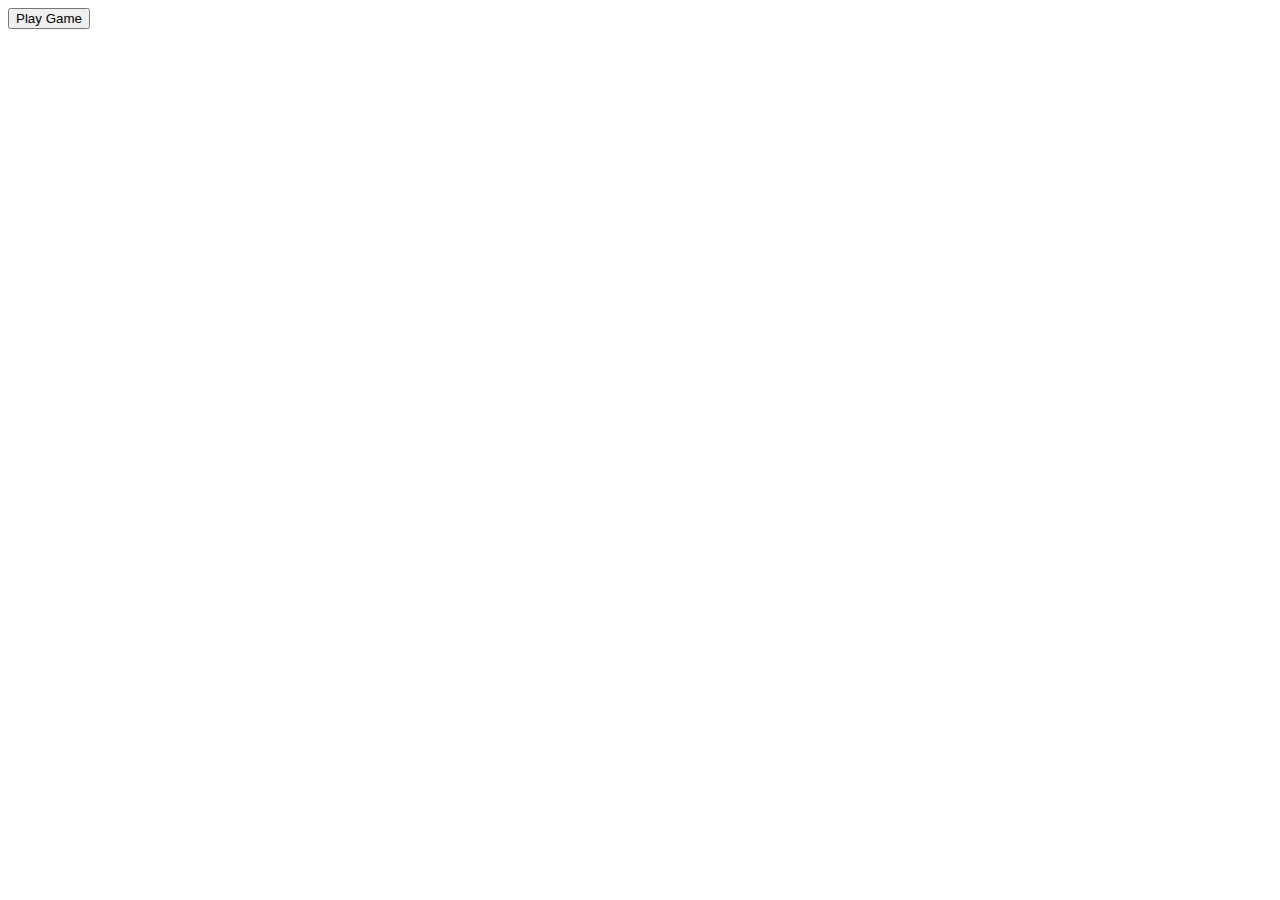
==== index.html @ a5769a0f "button" ====
<!DOCTYPE html>
<html lang="en">
<head>
    <meta charset="UTF-8">
    <meta http-equiv="X-UA-Compatible" content="IE=edge">
    <meta name="viewport" content="width=device-width, initial-scale=1.0">
    <title>Document</title>
</head>
<button onclick="window.location.href = 'pong.html'">Play Game</button>

</html>
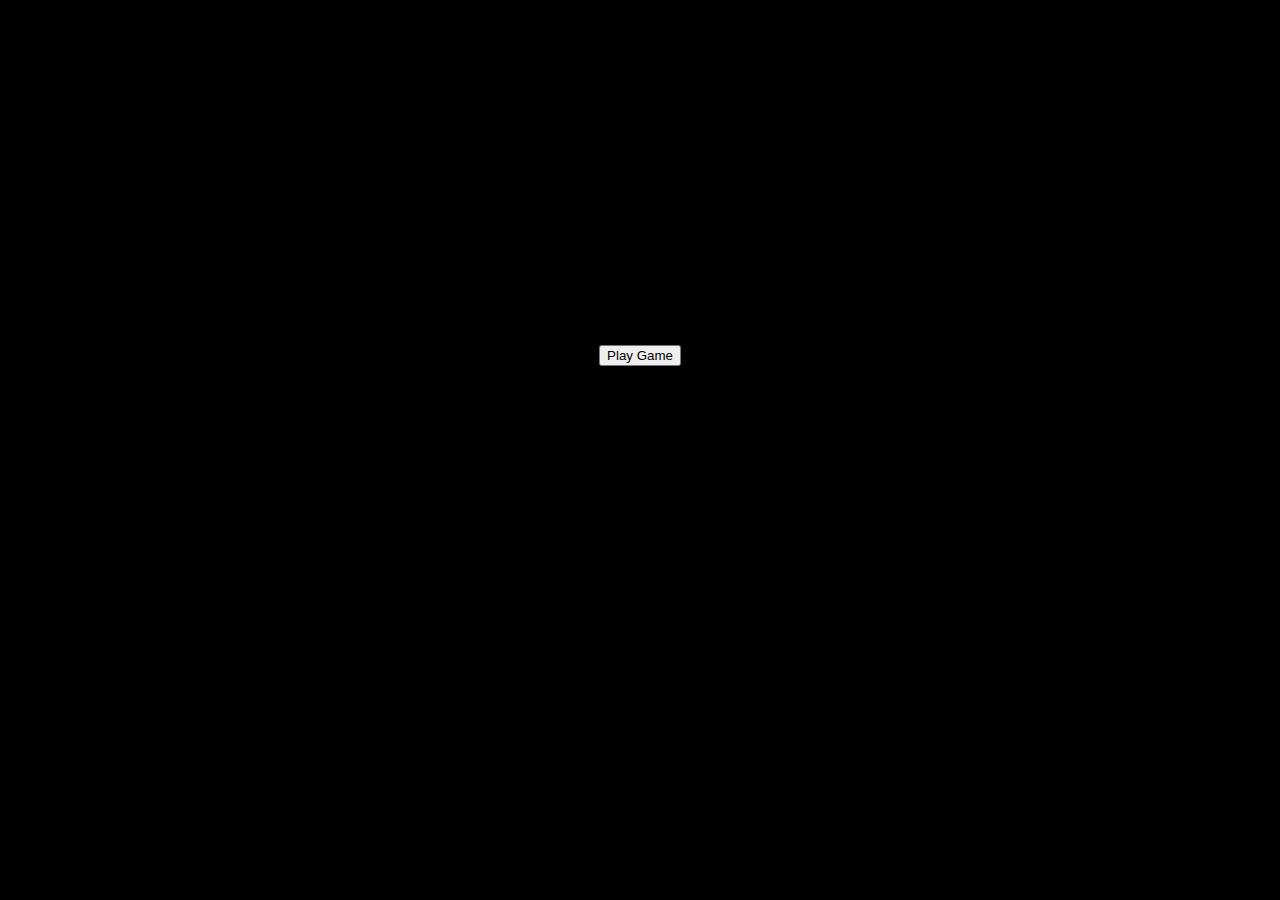
==== commit 9556c4dc: "first page" ====
--- a/index.html
+++ b/index.html
@@ -4,8 +4,13 @@
     <meta charset="UTF-8">
     <meta http-equiv="X-UA-Compatible" content="IE=edge">
     <meta name="viewport" content="width=device-width, initial-scale=1.0">
+    <link rel="stylesheet" href="style.css">
     <title>Document</title>
 </head>
+<body>
+    
+<div>
 <button onclick="window.location.href = 'pong.html'">Play Game</button>
-
+</div>
+</body>
 </html>--- a/style.css
+++ b/style.css
@@ -0,0 +1,10 @@
+body{
+    background-color: black;
+}
+div{
+    display: flex;
+    justify-content: center;
+    align-items: center;
+    flex-direction: column;
+    height: 695px;
+}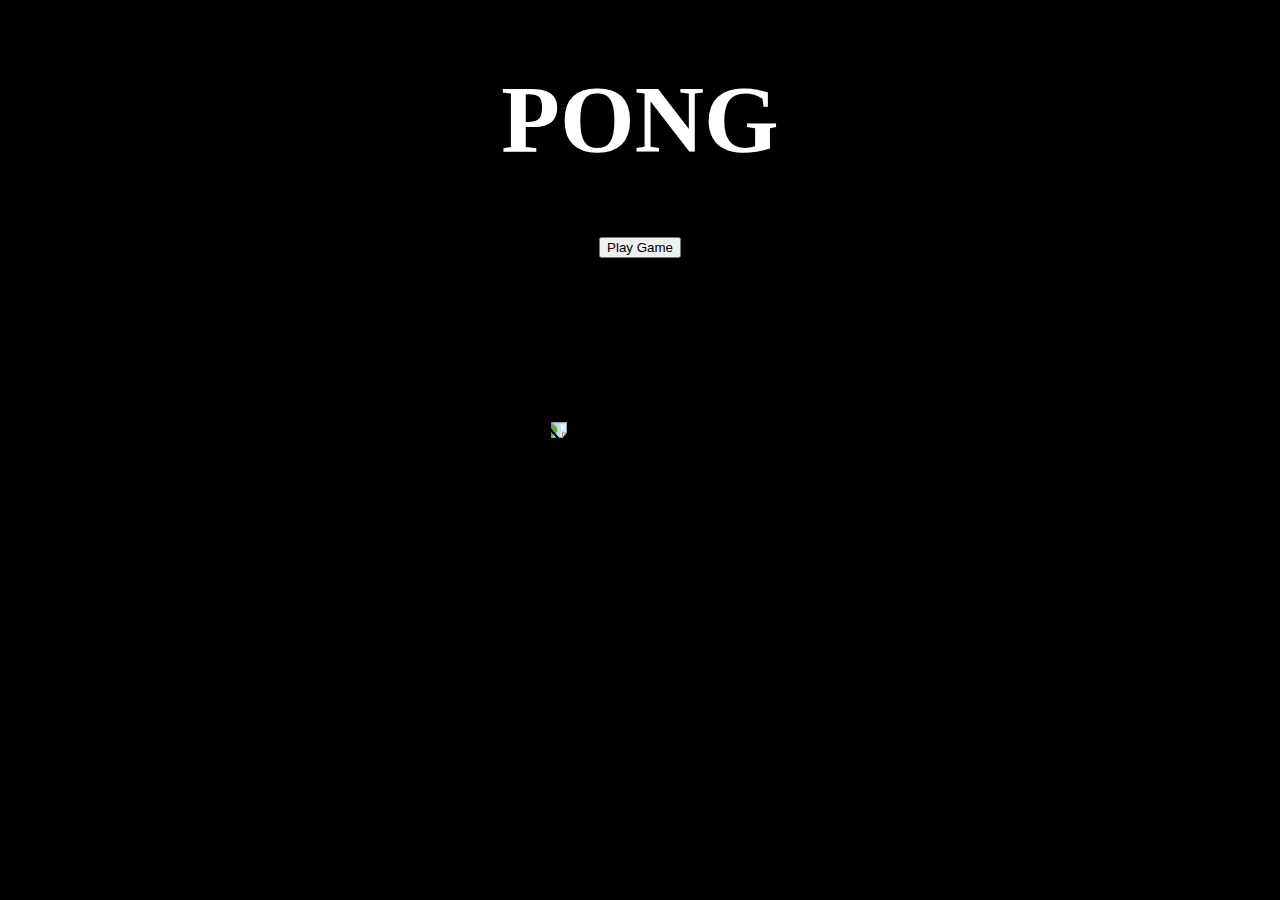
==== commit 101bdc31: "index done" ====
--- a/index.html
+++ b/index.html
@@ -7,10 +7,17 @@
     <link rel="stylesheet" href="style.css">
     <title>Document</title>
 </head>
-<body>
+<body>   
+     <h1>PONG</h1>
     
-<div>
-<button onclick="window.location.href = 'pong.html'">Play Game</button>
-</div>
+
+      <div>
+         <button onclick="window.location.href = 'pong.html'">Play Game</button>
+      </div>
+    <section>
+        
+        <img id="img1" class="rotate" src="https://www.imaginarycloud.com/blog/content/images/2019/02/Pong.jpg">
+                <img id="img2" class="rotate2" src="https://www.imaginarycloud.com/blog/content/images/2019/02/Pong.jpg">
+    </section>
 </body>
 </html>--- a/style.css
+++ b/style.css
@@ -6,5 +6,37 @@
     justify-content: center;
     align-items: center;
     flex-direction: column;
-    height: 695px;
-}+    height: 15px;
+    border: none;
+    color:crimson;
+}
+h1{
+    color:white;
+    display: flex;
+    justify-content: center;
+    align-items: center;
+    flex-direction: column;
+    font-size: 600%;
+}
+section{
+    display: flex;
+}
+#img1{
+    height: 350px;
+    margin-bottom: 0px;
+    padding:0;
+}
+#img2{ 
+    height: 350px;
+    margin: auto;
+    margin-left: 360px;
+    margin-top:0px;
+    list-style-type:none;
+
+}
+.rotate{
+    transform:rotate(-90deg);
+ }
+.rotate2{
+    transform:rotate(90deg);
+}  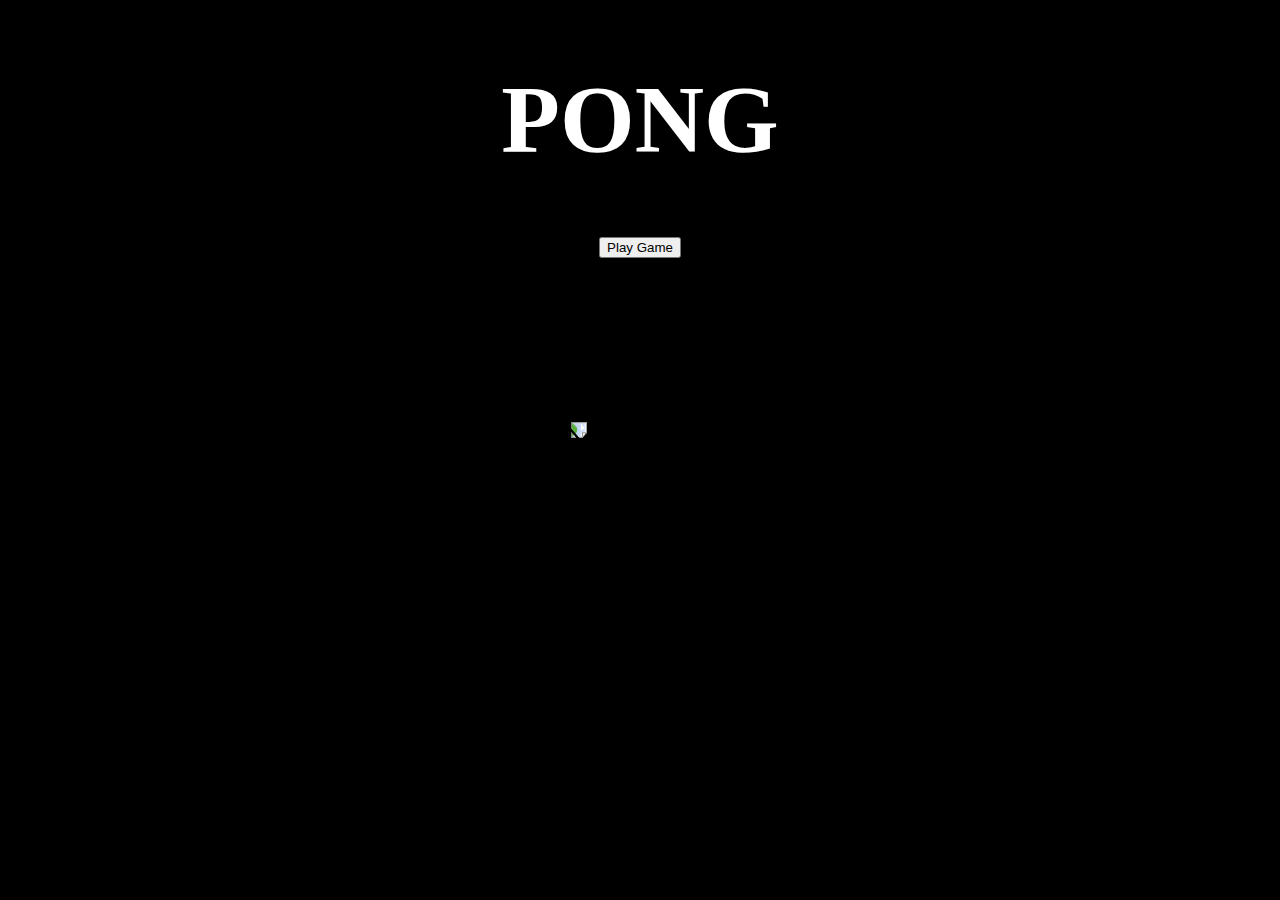
==== commit e218a477: "done" ====
--- a/index.html
+++ b/index.html
@@ -5,7 +5,7 @@
     <meta http-equiv="X-UA-Compatible" content="IE=edge">
     <meta name="viewport" content="width=device-width, initial-scale=1.0">
     <link rel="stylesheet" href="style.css">
-    <title>Document</title>
+    <title>Pong</title>
 </head>
 <body>   
      <h1>PONG</h1>
--- a/style.css
+++ b/style.css
@@ -29,7 +29,7 @@
 #img2{ 
     height: 350px;
     margin: auto;
-    margin-left: 360px;
+    margin-left: 380px;
     margin-top:0px;
     list-style-type:none;
 
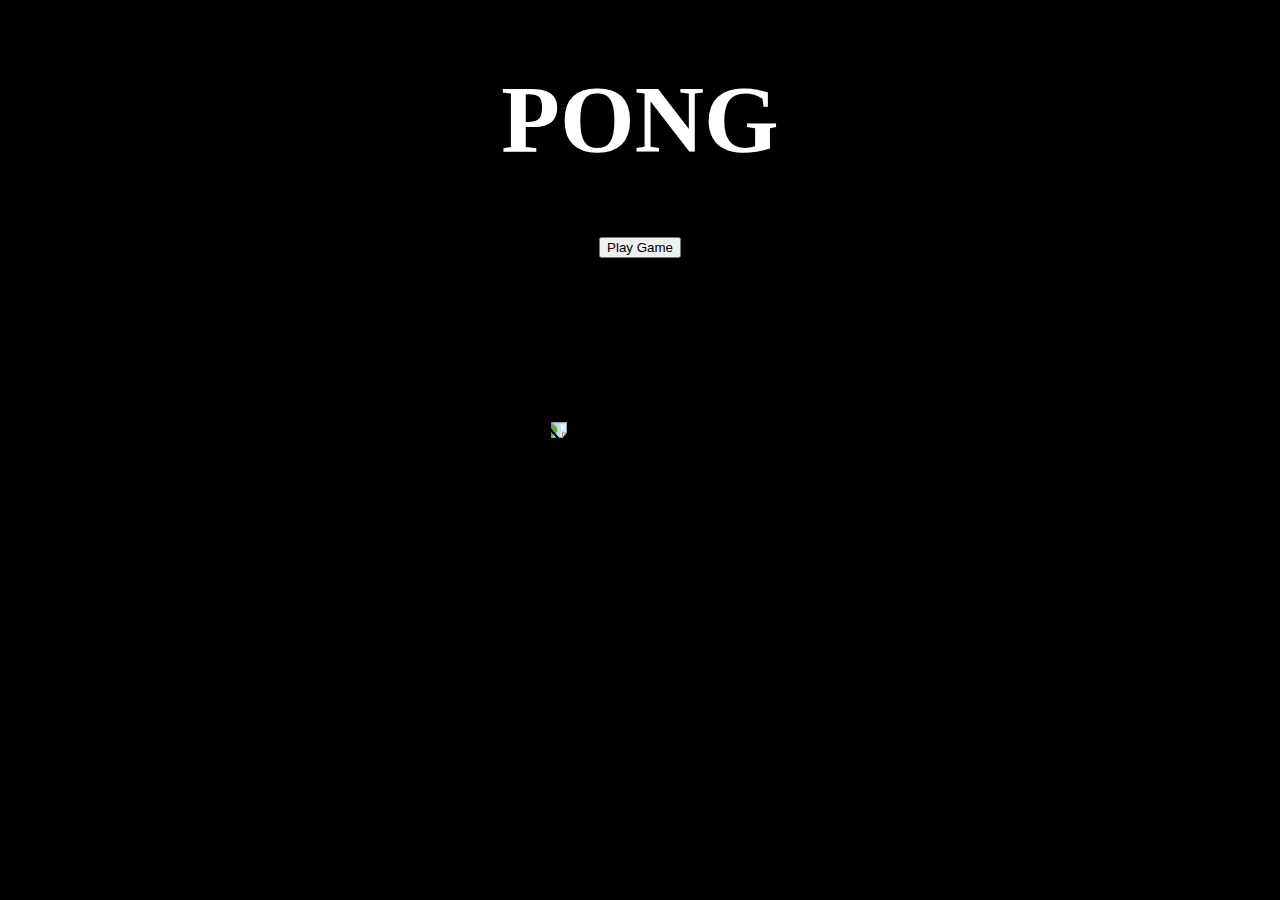
==== commit d9ff8a0f: "Merge branch 'main' into Tyis_Branch" ====
--- a/index.html
+++ b/index.html
@@ -5,7 +5,7 @@
     <meta http-equiv="X-UA-Compatible" content="IE=edge">
     <meta name="viewport" content="width=device-width, initial-scale=1.0">
     <link rel="stylesheet" href="style.css">
-    <title>Pong</title>
+    <title>Document</title>
 </head>
 <body>   
      <h1>PONG</h1>
--- a/style.css
+++ b/style.css
@@ -29,7 +29,7 @@
 #img2{ 
     height: 350px;
     margin: auto;
-    margin-left: 380px;
+    margin-left: 360px;
     margin-top:0px;
     list-style-type:none;
 
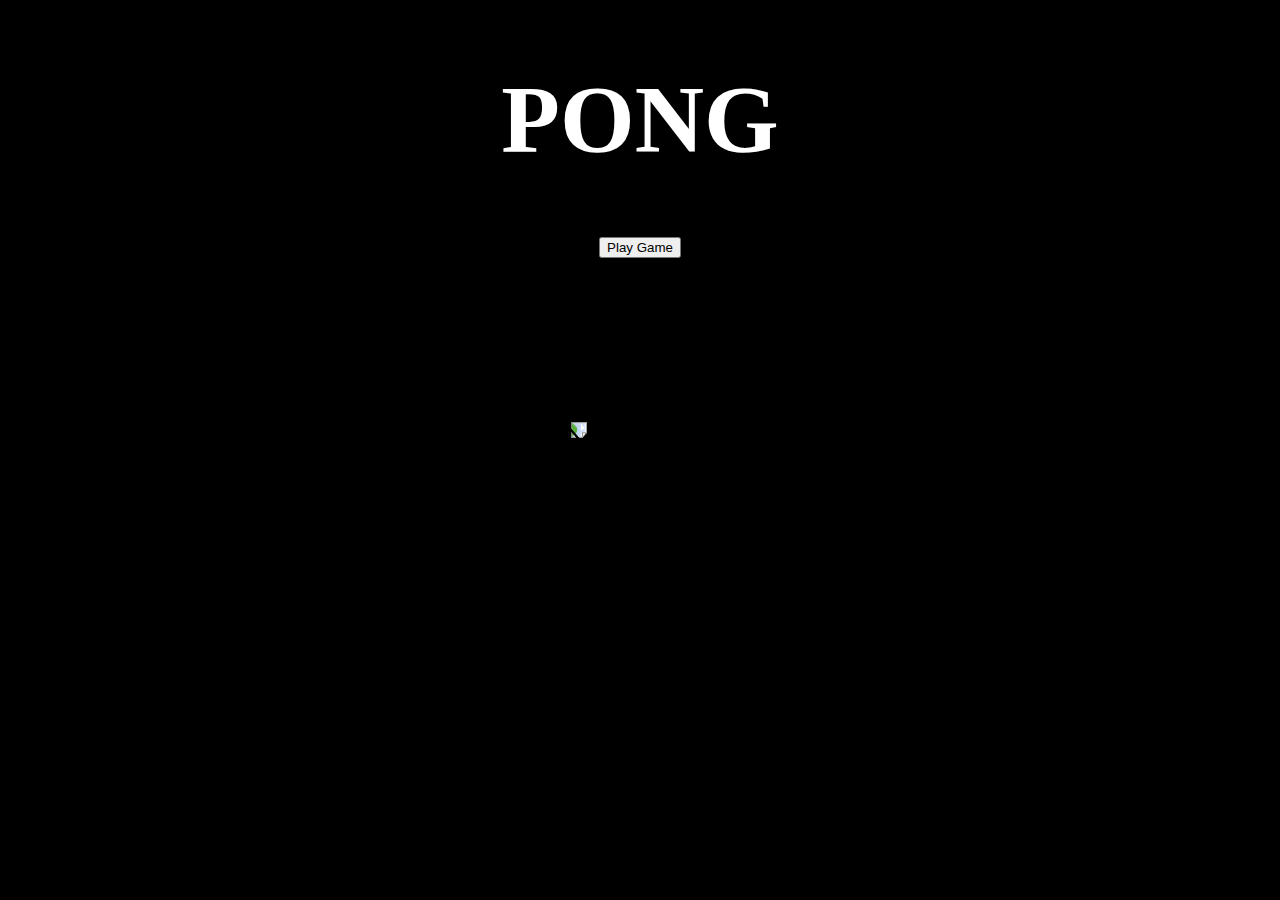
==== commit a9f3b8a4: "Merge pull request #6 from Tyis201/Nate_Branch" ====
--- a/index.html
+++ b/index.html
@@ -5,7 +5,7 @@
     <meta http-equiv="X-UA-Compatible" content="IE=edge">
     <meta name="viewport" content="width=device-width, initial-scale=1.0">
     <link rel="stylesheet" href="style.css">
-    <title>Document</title>
+    <title>Pong</title>
 </head>
 <body>   
      <h1>PONG</h1>
--- a/style.css
+++ b/style.css
@@ -29,7 +29,7 @@
 #img2{ 
     height: 350px;
     margin: auto;
-    margin-left: 360px;
+    margin-left: 380px;
     margin-top:0px;
     list-style-type:none;
 
